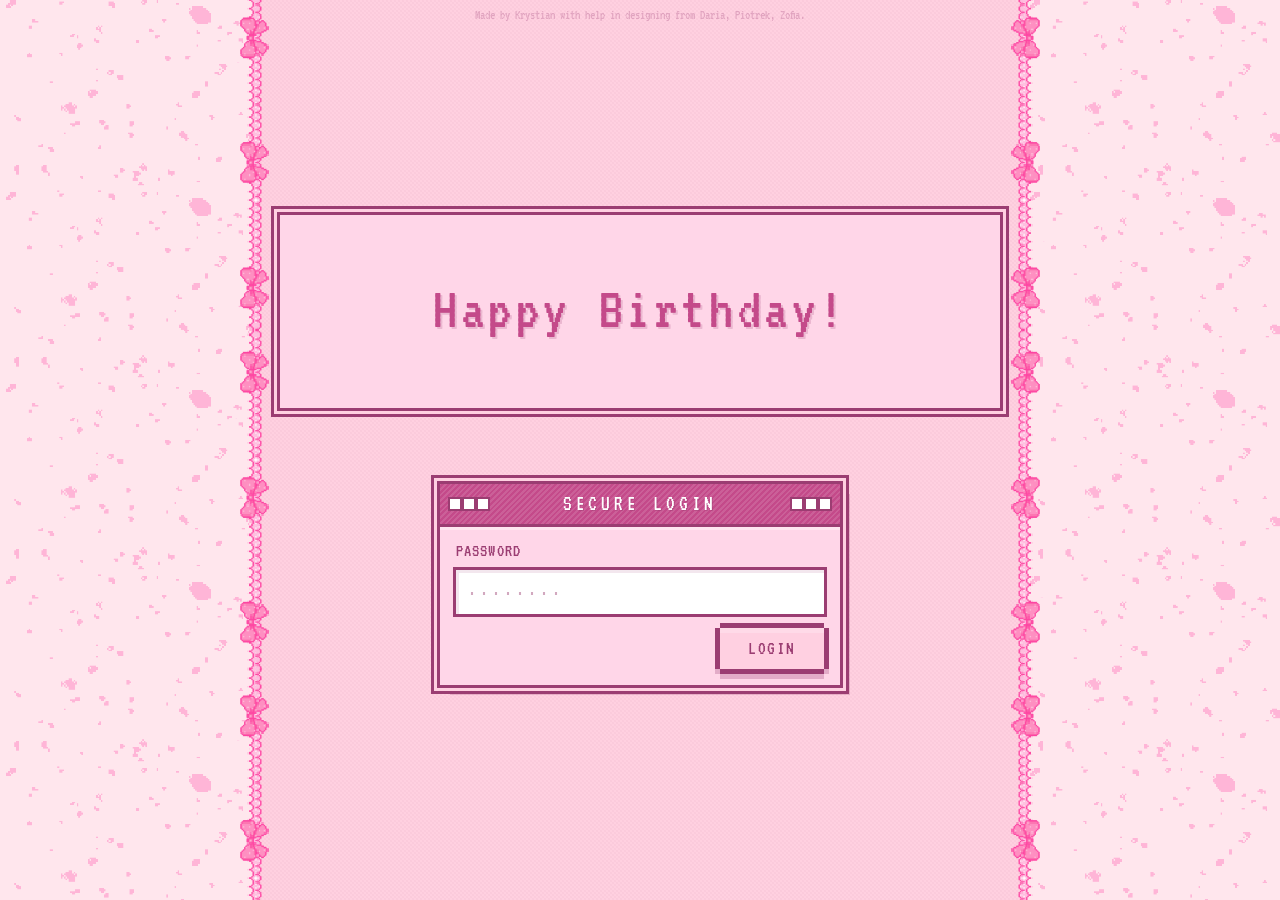
==== index.html @ 82edd1a6 "Update index.html" ====
<!DOCTYPE html>
<html lang="pl">
<head>
    <meta charset="UTF-8">
    <meta name="viewport" content="width=device-width, initial-scale=1, viewport-fit=cover">
    <title>Happy Birthday!</title>
    <link rel="preconnect" href="https://fonts.googleapis.com">
    <link rel="preconnect" href="https://fonts.gstatic.com" crossorigin>
    <link href="https://fonts.googleapis.com/css2?family=VT323&display=swap" rel="stylesheet">
    <link rel="stylesheet" href="style.css">
</head>
<body>
    <aside class="page-aside page-aside--left" aria-hidden="true"></aside>

    <main class="page-main">
        <div class="border-strip border-strip--left" aria-hidden="true">
            <div class="border-tile-wrap"><img class="border-tile border-tile--left" src="border.png" alt=""></div>
            <div class="border-tile-wrap"><img class="border-tile border-tile--left2" src="border.png" alt=""></div>
        </div>
        <div class="border-strip border-strip--right" aria-hidden="true">
            <div class="border-tile-wrap"><img class="border-tile border-tile--right" src="border.png" alt=""></div>
            <div class="border-tile-wrap"><img class="border-tile border-tile--right2" src="border.png" alt=""></div>
        </div>

        <div id="password-gate-backdrop" class="password-gate-backdrop" aria-hidden="true"></div>

        <div id="protected" class="protected">
            <nav class="main-nav" aria-label="Nawigacja">
                <img class="main-nav__decor main-nav__decor--left" src="cake.png" alt="">
                <ul class="main-nav__list">
                    <!-- Pixel art buttons: gruby obrys + cień jak „Simple Pixel Art Buttons”, kolory z palety strony -->
                    <li><a class="main-nav__pixel" href="/">Zyczenia</a></li>
                    <li><a class="main-nav__pixel" href="zdjecia/index.html">Zdjecia</a></li>
                </ul>
                <img class="main-nav__decor main-nav__decor--right" src="bunny.png" alt="">
            </nav>

            <div class="nav-section-border-wrap" aria-hidden="true"></div>

            <!-- 13 statycznych wierszy — podmień src / tekst w każdym; --left = obraz|tekst, --right = tekst|obraz (row-reverse) -->
            <section class="page-content">
                <!-- Układ wiersza: imagewindow-wrap--left (obraz|tekst) lub --right (tekst|obraz) — ustawiasz ręcznie na każdym <article> -->
                <div class="windows-showcase">
                    <article class="imagewindow-wrap imagewindow-wrap--right" id="window-row-01">
                        <div class="imagewindow-wrap__media">
                            <div class="image-window"><div class="image-window__mat"><img class="image-window__content" src="test.jpg" alt=""></div><img class="image-window__frame" src="imagewindow.png" alt="" width="267" height="268"></div>
                            <p class="image-window__name">Daria</p>
                        </div>
                        <div class="text-window"><p class="text-window__content">Lorem ipsum dolor sit amet consectetur adipisicing elit. Quisquam, quos.Lorem ipsum dolor sit amet consectetur adipisicing elit. Quisquam, quos.Lorem ipsum dolor sit amet consectetur adipisicing elit. Quisquam, quos.Lorem ipsum dolor sit amet consectetur adipisicing elit. Quisquam, quos.</p><img class="text-window__frame" src="textwindow.png" alt=""></div>
                        <img src="blade.png" alt="blade" style="width: 15%; height: 15%; margin-right: 200px; margin-top: 100px; transform: scaleX(-1);">
                    </article>
                    <article class="imagewindow-wrap imagewindow-wrap--left" id="window-row-02">
                        <div class="imagewindow-wrap__media">
                            <div class="image-window"><div class="image-window__mat"><img class="image-window__content" src="test.jpg" alt=""></div><img class="image-window__frame" src="imagewindow.png" alt="" width="267" height="268"></div>
                            <p class="image-window__name">Lena</p>
                        </div>
                        <div class="text-window"><p class="text-window__content">Lorem ipsum dolor sit amet consectetur adipisicing elit. Quisquam, quos.</p><img class="text-window__frame" src="textwindow.png" alt=""></div>
                        <img src="bunny2.png" alt="bunny2" style="width: 15%; height: 15%; margin-left: 200px; margin-top: 100px;">
                    </article>
                    <article class="imagewindow-wrap imagewindow-wrap--right" id="window-row-03">
                        <div class="imagewindow-wrap__media">
                            <div class="image-window"><div class="image-window__mat"><img class="image-window__content" src="test.jpg" alt=""></div><img class="image-window__frame" src="imagewindow.png" alt="" width="267" height="268"></div>
                            <p class="image-window__name">Zofia</p>
                        </div>
                        <div class="text-window"><p class="text-window__content">Lorem ipsum dolor sit amet consectetur adipisicing elit. Quisquam, quos.</p><img class="text-window__frame" src="textwindow.png" alt=""></div>
                        <img src="catpresent.png" alt="catpresent" style="width: 15%; height: 15%; margin-right: 200px; margin-top: 100px; transform: scaleX(-1);">
                    </article>
                    <article class="imagewindow-wrap imagewindow-wrap--right" id="window-row-04">
                        <div class="imagewindow-wrap__media">
                            <div class="image-window"><div class="image-window__mat"><img class="image-window__content" src="test.jpg" alt=""></div><img class="image-window__frame" src="imagewindow.png" alt="" width="267" height="268"></div>
                            <p class="image-window__name">Krystian</p>
                        </div>
                        <div class="text-window"><p class="text-window__content">Lorem ipsum dolor sit amet consectetur adipisicing elit. Quisquam, quos.</p><img class="text-window__frame" src="textwindow.png" alt=""></div>
                        <img src="bear.png" alt="bear" style="width: 15%; height: 15%; margin-right: 200px; margin-top: 150px; transform: scaleX(-1);">
                    </article>
                    <article class="imagewindow-wrap imagewindow-wrap--left" id="window-row-05">
                        <div class="imagewindow-wrap__media">
                            <div class="image-window"><div class="image-window__mat"><img class="image-window__content" src="test.jpg" alt=""></div><img class="image-window__frame" src="imagewindow.png" alt="" width="267" height="268"></div>
                            <p class="image-window__name">Piotrek</p>
                        </div>
                        <div class="text-window"><p class="text-window__content">Lorem ipsum dolor sit amet consectetur adipisicing elit. Quisquam, quos.</p><img class="text-window__frame" src="textwindow.png" alt=""></div>
                        <img src="cat.png" alt="cat" style="width: 10%; height: 10%; margin-left: 200px; margin-top: 120px;">
                    </article>
                    <article class="imagewindow-wrap imagewindow-wrap--right" id="window-row-06">
                        <div class="imagewindow-wrap__media">
                            <div class="image-window"><div class="image-window__mat"><img class="image-window__content" src="test.jpg" alt=""></div><img class="image-window__frame" src="imagewindow.png" alt="" width="267" height="268"></div>
                            <p class="image-window__name">Basia</p>
                        </div>
                        <div class="text-window"><p class="text-window__content">Lorem ipsum dolor sit amet consectetur adipisicing elit. Quisquam, quos.</p><img class="text-window__frame" src="textwindow.png" alt=""></div>
                        <img src="strawcat.png" alt="strawberry" style="width: 10%; height: 10%; margin-right: 250px; margin-top: 150px; transform: scaleX(-1);">
                    </article>
                    <article class="imagewindow-wrap imagewindow-wrap--right" id="window-row-06">
                        <div class="imagewindow-wrap__media">
                            <div class="image-window"><div class="image-window__mat"><img class="image-window__content" src="test.jpg" alt=""></div><img class="image-window__frame" src="imagewindow.png" alt="" width="267" height="268"></div>
                            <p class="image-window__name">Weronika</p>
                        </div>
                        <div class="text-window"><p class="text-window__content">Lorem ipsum dolor sit amet consectetur adipisicing elit. Quisquam, quos.</p><img class="text-window__frame" src="textwindow.png" alt=""></div>
                        <img src="foxy.png" alt="foxy" style="width: 10%; height: 10%; margin-right: 250px; margin-top: 150px;">
                    </article>
                    <article class="imagewindow-wrap imagewindow-wrap--left" id="window-row-07">
                        <div class="imagewindow-wrap__media">
                            <div class="image-window"><div class="image-window__mat"><img class="image-window__content" src="test.jpg" alt=""></div><img class="image-window__frame" src="imagewindow.png" alt="" width="267" height="268"></div>
                            <p class="image-window__name">Dawid</p>
                        </div>
                        <div class="text-window"><p class="text-window__content">Lorem ipsum dolor sit amet consectetur adipisicing elit. Quisquam, quos.</p><img class="text-window__frame" src="textwindow.png" alt=""></div>
                        <img src="doghpb.png" alt="doghpb" style="width: 10%; height: 10%; margin-left: 200px; margin-top: 120px;">
                    </article>
                    <article class="imagewindow-wrap imagewindow-wrap--left" id="window-row-08">
                        <div class="imagewindow-wrap__media">
                            <div class="image-window"><div class="image-window__mat"><img class="image-window__content" src="test.jpg" alt=""></div><img class="image-window__frame" src="imagewindow.png" alt="" width="267" height="268"></div>
                            <p class="image-window__name">Alan</p>
                        </div>
                        <div class="text-window"><p class="text-window__content">Lorem ipsum dolor sit amet consectetur adipisicing elit. Quisquam, quos.</p><img class="text-window__frame" src="textwindow.png" alt=""></div>
                        <img src="afton.png" alt="afton" style="width: 7%; height: 7%; margin-left: 250px; margin-top: 120px;">
                    </article>
                    <article class="imagewindow-wrap imagewindow-wrap--right" id="window-row-09">
                        <div class="imagewindow-wrap__media">
                            <div class="image-window"><div class="image-window__mat"><img class="image-window__content" src="test.jpg" alt=""></div><img class="image-window__frame" src="imagewindow.png" alt="" width="267" height="268"></div>
                            <p class="image-window__name">Sara</p>
                        </div>
                        <div class="text-window"><p class="text-window__content">Lorem ipsum dolor sit amet consectetur adipisicing elit. Quisquam, quos.</p><img class="text-window__frame" src="textwindow.png" alt=""></div>
                        <img src="bunny3.png" alt="bunny3" style="width: 10%; height: 10%; margin-right: 250px; margin-top: 150px;">
                    </article>
                    <article class="imagewindow-wrap imagewindow-wrap--left" id="window-row-10">
                        <div class="imagewindow-wrap__media">
                            <div class="image-window"><div class="image-window__mat"><img class="image-window__content" src="test.jpg" alt=""></div><img class="image-window__frame" src="imagewindow.png" alt="" width="267" height="268"></div>
                            <p class="image-window__name">Martyna</p>
                        </div>
                        <div class="text-window"><p class="text-window__content">Lorem ipsum dolor sit amet consectetur adipisicing elit. Quisquam, quos.</p><img class="text-window__frame" src="textwindow.png" alt=""></div>
                    </article>
                    <article class="imagewindow-wrap imagewindow-wrap--right" id="window-row-11">
                        <div class="imagewindow-wrap__media">
                            <div class="image-window"><div class="image-window__mat"><img class="image-window__content" src="test.jpg" alt=""></div><img class="image-window__frame" src="imagewindow.png" alt="" width="267" height="268"></div>
                            <p class="image-window__name">Zuzia</p>
                        </div>
                        <div class="text-window"><p class="text-window__content">Lorem ipsum dolor sit amet consectetur adipisicing elit. Quisquam, quos.</p><img class="text-window__frame" src="textwindow.png" alt=""></div>
                    </article>
                    <article class="imagewindow-wrap imagewindow-wrap--right" id="window-row-12">
                        <div class="imagewindow-wrap__media">
                            <div class="image-window"><div class="image-window__mat"><img class="image-window__content" src="test.jpg" alt=""></div><img class="image-window__frame" src="imagewindow.png" alt="" width="267" height="268"></div>
                            <p class="image-window__name">Igor</p>
                        </div>
                        <div class="text-window"><p class="text-window__content">Lorem ipsum dolor sit amet consectetur adipisicing elit. Quisquam, quos.</p><img class="text-window__frame" src="textwindow.png" alt=""></div>
                    </article><article class="imagewindow-wrap imagewindow-wrap--right" id="window-row-12">
                        <div class="imagewindow-wrap__media">
                            <div class="image-window"><div class="image-window__mat"><img class="image-window__content" src="test.jpg" alt=""></div><img class="image-window__frame" src="imagewindow.png" alt="" width="267" height="268"></div>
                            <p class="image-window__name">Milena</p>
                        </div>
                        <div class="text-window"><p class="text-window__content">Lorem ipsum dolor sit amet consectetur adipisicing elit. Quisquam, quos.</p><img class="text-window__frame" src="textwindow.png" alt=""></div>
                    </article>
                    <article class="imagewindow-wrap imagewindow-wrap--left" id="window-row-13">
                        <div class="imagewindow-wrap__media">
                            <div class="image-window"><div class="image-window__mat"><img class="image-window__content" src="test.jpg" alt=""></div><img class="image-window__frame" src="imagewindow.png" alt="" width="267" height="268"></div>
                            <p class="image-window__name">Filip</p>
                        </div>
                        <div class="text-window"><p class="text-window__content">Lorem ipsum dolor sit amet consectetur adipisicing elit. Quisquam, quos.</p><img class="text-window__frame" src="textwindow.png" alt=""></div>
                    </article>
                </div>
            </section>
        </div>

        <div id="password-gate" class="password-gate" role="presentation">
            <div class="countdown-clock" id="countdown-clock" role="timer">
                <!-- Napis z datą: dopasuj do stałych COUNTDOWN_* w script.js -->
                <div id="countdown-clock-running" class="countdown-clock__running">
                    <p>Dla tych co nie wiedza o co chodzi - na stronie bedzie fota kazdego i obok zyczenia od niego a ania dostanie koperte z linkiem i haslem do strony (preferable otworzyc ja na kompie ale na telefonie tez jako tako bedzie dzialac, prosba aby kazdy o ile to mozliwe podeslal mi swoja fote jakas normalna a nie zakryta cala twarz gangster type shit i zyczenia dla ani tak 2-4 zdań ktore pozniej wleca na strone) Haslo do strony to na razie 1 ale EdwardZjadłSołtysa też działa XD I pls nie leakujcie nic ani + jak ktos ma pomysly albo znajdzie bugi co do dac do stronki to lmk na ig albo mess + strona nie jest jeszcze fully done</p>
                    <p class="countdown-clock__caption">
                        Do <strong>6 maja 2026</strong> · <strong>18:00</strong>
                        <span class="countdown-clock__tz">czas polski (Europe/Warsaw)</span>
                    </p>
                    <div class="countdown-clock__grid">
                        <div class="countdown-clock__cell">
                            <span class="countdown-clock__value" id="countdown-days">0</span>
                            <span class="countdown-clock__unit">dni</span>
                        </div>
                        <div class="countdown-clock__cell">
                            <span class="countdown-clock__value" id="countdown-hours">0</span>
                            <span class="countdown-clock__unit">godz</span>
                        </div>
                        <div class="countdown-clock__cell">
                            <span class="countdown-clock__value" id="countdown-minutes">0</span>
                            <span class="countdown-clock__unit">min</span>
                        </div>
                        <div class="countdown-clock__cell">
                            <span class="countdown-clock__value" id="countdown-seconds">0</span>
                            <span class="countdown-clock__unit">sek</span>
                        </div>
                    </div>
                </div>
                <p class="countdown-clock__finished" id="countdown-finished" hidden>Happy Birthday!</p>
            </div>
            <div
                class="password-gate__window"
                role="dialog"
                aria-modal="true"
                aria-labelledby="password-gate-title"
            >
                <header class="password-gate__titlebar">
                    <span class="password-gate__title-dots" aria-hidden="true"></span>
                    <h2 class="password-gate__title" id="password-gate-title">Secure login</h2>
                    <span class="password-gate__title-dots password-gate__title-dots--right" aria-hidden="true"></span>
                </header>
                <div class="password-gate__body">
                    <label class="password-gate__label" for="password-input">Password</label>
                    <input
                        type="password"
                        id="password-input"
                        class="password-gate__input"
                        placeholder="········"
                        autocomplete="current-password"
                    >
                    <button type="button" id="password-button" class="password-gate__btn">Login</button>
                    <div id="password-error" class="password-error" role="alert">Invalid password</div>
                </div>
            </div>
        </div>

        <footer class="page-footer">
            <p>Made by Krystian with help in designing from Daria, Piotrek, Zofia.</p>
        </footer>
    </main>

    <aside class="page-aside page-aside--right" aria-hidden="true"></aside>

    <script src="script.js"></script>
</body>
</html>
---- style.css ----
/* =============================================================================
   Zmienne (kolory, wspólne rozmiary) — jedna definicja zamiast powtórzeń
   ============================================================================= */
:root {
    /* VT323 — https://fonts.google.com/specimen/VT323 */
    --font-ui: "VT323", ui-monospace, monospace;
    --color-aside-bg: #ffe6ed;
    --color-main-bg: #ffd0e1;
    --color-nav-fallback: #ffd6e8;
    --color-password-panel: #f8bbd0;
    --color-nav-link: #9b3d72;
    --color-nav-link-hover: #c44a8a;
    /* Pixel nav — obramowanie = --color-nav-link, cień w mauve (bez czerni) */
    --pixel-btn-rim: 5px;
    --pixel-btn-shadow: rgba(155, 61, 114, 0.28);
    --pixel-btn-inset-hi: #ffffff36;
    --pixel-btn-inset-pressed: rgba(155, 61, 114, 0.32);
    --border-tile-height: 60px;
    --border-strip-width: 300px;
    /* Skalowanie okienek zdjęć — na wąskim ekranie węższe niż 267px */
    --image-window-frame-w: min(267px, calc(100vw - 3rem));
}

/* =============================================================================
   Czcionka (ładowana z Google Fonts w index.html)
   ============================================================================= */

*,
*::before,
*::after {
    box-sizing: border-box;
}

* {
    font-family: var(--font-ui);
}

/* =============================================================================
   Reset strony (brak „domyślnej” przerwy pod paskiem przeglądarki)
   ============================================================================= */
html {
    height: 100%;
    margin: 0;
    padding: 0;
    overflow: hidden;
}

body {
    margin: 0;
    height: 100%;
    min-height: 100vh;
    min-height: 100dvh;
    overflow: hidden;
}

/* =============================================================================
   Układ 3 kolumn: aside | main | aside (float — jak w oryginale)
   ============================================================================= */
.page-aside {
    width: 20%;
    height: 100%;
    float: left;
    overflow: hidden;
    z-index: 1;
    background-color: var(--color-aside-bg);
    /* Zamiast wielu <img> — jeden plik, powtarzany w pionie */
    background-image: url("./leaves.gif");
    background-repeat: repeat-y;
    background-position: center top;
    background-size: 100% auto;
}

.page-main {
    width: 60%;
    height: 100%;
    float: left;
    margin: 0;
    position: relative;
    z-index: 2;
    /* visible: paski border-strip wychodzą translateX poza main — overflow:hidden je obcinał (niewidoczne na aside) */
    overflow: visible;
    background-color: var(--color-main-bg);
    display: flex;
    flex-direction: column;
    box-sizing: border-box;
}

/* Tylko ta sekcja przewija się w pionie; nav + stopka zostają w main */
.page-content {
    flex: 1 1 auto;
    min-height: 0;
    overflow-x: hidden;
    overflow-y: auto;
    -webkit-overflow-scrolling: touch;
    scrollbar-width: none;
    -ms-overflow-style: none;
}

.page-content::-webkit-scrollbar {
    display: none;
    width: 0;
    height: 0;
}

.page-content--soon {
    display: flex;
    align-items: center;
    justify-content: center;
}

.soon-message {
    margin: 0;
    font-size: clamp(2.5rem, 10vw, 5.5rem);
    line-height: 1;
    letter-spacing: 0.12em;
    text-transform: lowercase;
    color: var(--color-nav-link);
}

/* 13 wierszy w HTML; --left = obraz|tekst, --right = tekst|obraz (ta sama kolejność DOM) */
.windows-showcase {
    display: flex;
    flex-direction: column;
    align-items: stretch;
    gap: 1.5rem;
    width: 100%;
    max-width: 100%;
    margin: 0 auto;
    padding: 24px 16px 32px;
    box-sizing: border-box;
}

.imagewindow-wrap {
    --text-window-inset-t: 12%;
    --text-window-inset-r: 9%;
    --text-window-inset-b: 14%;
    --text-window-inset-l: 9%;
    display: flex;
    flex-direction: row;
    flex-wrap: nowrap;
    align-items: flex-start;
    justify-content: flex-start;
    gap: 1rem;
    width: 100%;
    max-width: 100%;
    box-sizing: border-box;
}

.imagewindow-wrap .image-window {
    flex: 0 1 var(--image-window-frame-w);
    flex-shrink: 1;
    flex-grow: 0;
    width: var(--image-window-frame-w);
    min-width: 0;
    max-width: var(--image-window-frame-w);
}

/* Kolumna: okno obrazka + podpis (imię) — jeden blok obok text-window */
.imagewindow-wrap__media {
    display: flex;
    flex-direction: column;
    align-items: center;
    gap: 0.35rem;
    flex: 0 0 auto;
    min-width: 0;
}

.image-window__name {
    margin: 0;
    width: 100%;
    max-width: var(--image-window-frame-w);
    text-align: center;
    font-size: 1.2rem;
    line-height: 1.25;
    color: #5c2145;
    overflow-wrap: break-word;
    word-break: break-word;
    white-space: normal;
}

/* Szerokość z ramki PNG (obrazek w flow); bez flex-grow — inaczej przy --right rozciągał się pusty pas */
.imagewindow-wrap .text-window {
    flex: 0 0 auto;
    max-width: 100%;
    min-width: 0;
}

/* Lewy: obraz | tekst, od lewej */
.imagewindow-wrap--left {
    align-items: flex-start;
    justify-content: flex-start;
    gap: 0.75rem;
}

/* Prawy: wizualnie tekst | obraz — ta sama zwartość co --left, para od lewej krawędzi (flex-end przy reverse) */
.imagewindow-wrap--right {
    flex-direction: row-reverse;
    align-items: flex-start;
    justify-content: flex-start;
    gap: 0.75rem;
}

/*
 * Okno obrazka: ramka ~267×268; trochę wyższy stosunek = więcej miejsca na zdjęcie w pionie.
 * Mat: mniejsze cqh u góry/dole = wyższy widoczny obszar obrazu (ramka PNG dalej object-fit: fill).
 */
.image-window {
    position: relative;
    display: inline-block;
    max-width: 100%;
    width: min(100%, var(--image-window-frame-w));
    aspect-ratio: 267 / 288;
    vertical-align: top;
    container-type: size;
    container-name: image-window;
    line-height: 0;
    --image-mat-pad-t: 9cqh;
    --image-mat-pad-r: 2cqw;
    --image-mat-pad-b: 2.2cqh;
    --image-mat-pad-l: 2cqw;
}

.text-window {
    position: relative;
    display: inline-block;
    max-width: 100%;
    line-height: 0;
}

.image-window__mat {
    position: absolute;
    z-index: 0;
    inset: 0;
    box-sizing: border-box;
    /* Fallback bez jednostek kontenera: % liczone od szerokości (pion tylko przybliżony) */
    padding: 8% 2% 2.8% 2%;
    display: grid;
    grid-template: 1fr / 1fr;
    min-width: 0;
    min-height: 0;
}

@supports (width: 1cqw) {
    .image-window__mat {
        padding: var(--image-mat-pad-t) var(--image-mat-pad-r) var(--image-mat-pad-b) var(--image-mat-pad-l);
    }
}

.image-window__content {
    width: 100%;
    height: 100%;
    min-width: 0;
    min-height: 0;
    object-fit: cover;
    object-position: center;
    display: block;
}

.image-window__frame {
    position: absolute;
    z-index: 1;
    inset: 0;
    width: 100%;
    height: 100%;
    object-fit: fill;
    image-rendering: pixelated;
    pointer-events: none;
}

.text-window__content {
    position: absolute;
    z-index: 1;
    top: var(--text-window-inset-t);
    right: var(--text-window-inset-r);
    bottom: var(--text-window-inset-b);
    left: var(--text-window-inset-l);
    min-width: 0;
    max-width: 100%;
    margin: 0;
    overflow: auto;
    overflow-wrap: break-word;
    word-wrap: break-word;
    word-break: break-word;
    white-space: normal;
    font-size: 1.35rem;
    line-height: 1.25;
    color: #5c2145;
    text-align: left;
    pointer-events: auto;
    box-sizing: border-box;
}

.text-window__frame {
    position: relative;
    z-index: 2;
    display: block;
    max-width: 100%;
    height: auto;
    pointer-events: none;
}

.page-footer {
    flex-shrink: 0;
    margin: 0;
    padding: 0.5rem 1rem;
    text-align: center;
    font-size: 0.85rem;
    color: var(--color-nav-link);
}

.page-footer p {
    margin: 0;
}

/* =============================================================================
   Nawigacja główna (navbg.png + pixel art buttons, VT323)
   ============================================================================= */
.main-nav {
    display: flex;
    flex-direction: row;
    align-items: center;
    justify-content: space-between;
    flex-shrink: 0;
    gap: 0.75rem;
    width: 100%;
    min-height: 4.5rem;
    padding: 0.65rem 0.5rem;
    margin: 0;
    position: relative;
    z-index: 1;
    overflow: visible;
    background-color: var(--color-nav-fallback);
    background-image: url("./navbg.png");
    background-repeat: repeat-x;
    background-position: center top;
    background-size: auto 100%;
    image-rendering: pixelated;
    border-bottom: 3px solid rgba(255, 142, 198, 0.45);
    box-shadow:
        0 4px 0 rgba(255, 255, 255, 0.65) inset,
        0 8px 24px rgba(232, 112, 168, 0.22);
}

.main-nav__decor {
    width: 7%;
    height: auto;
    object-fit: contain;
    flex-shrink: 0;
    filter: drop-shadow(0 2px 4px rgba(200, 100, 150, 0.25));
}

.main-nav__decor--left {
    margin-left: 70px;
}

.main-nav__decor--right {
    margin-right: 70px;
}

.main-nav__list {
    flex: 1 1 auto;
    display: flex;
    flex-wrap: wrap;
    align-items: center;
    justify-content: center;
    gap: 0.5rem 0.75rem;
    margin: 0;
    padding: 0.25rem 0.35rem;
    list-style: none;
}

.main-nav__list a.main-nav__pixel {
    display: inline-flex;
    align-items: center;
    justify-content: center;
    min-width: 7.5em;
    margin: 10px;
    touch-action: manipulation;
    padding: 12px 32px;
    font-family: var(--font-ui);
    font-weight: 400;
    font-size: 1.35rem;
    line-height: 1.1;
    text-transform: uppercase;
    letter-spacing: 0.06em;
    text-decoration: none;
    color: var(--color-nav-link);
    border: 0;
    border-radius: 0;
    image-rendering: pixelated;
    cursor: pointer;
    background-color: var(--color-main-bg);
    box-shadow:
        0 var(--pixel-btn-rim) var(--color-nav-link),
        0 calc(-1 * var(--pixel-btn-rim)) var(--color-nav-link),
        var(--pixel-btn-rim) 0 var(--color-nav-link),
        calc(-1 * var(--pixel-btn-rim)) 0 var(--color-nav-link),
        0 calc(var(--pixel-btn-rim) * 2) var(--pixel-btn-shadow),
        var(--pixel-btn-rim) var(--pixel-btn-rim) var(--pixel-btn-shadow),
        calc(-1 * var(--pixel-btn-rim)) var(--pixel-btn-rim) var(--pixel-btn-shadow),
        inset 0 var(--pixel-btn-rim) var(--pixel-btn-inset-hi);
    transition: transform 0.07s ease, box-shadow 0.07s ease, filter 0.07s ease;
}

.main-nav__list a.main-nav__pixel:hover {
    filter: brightness(1.06);
}

.main-nav__list a.main-nav__pixel:active {
    transform: translateY(var(--pixel-btn-rim));
    filter: none;
    box-shadow:
        0 var(--pixel-btn-rim) var(--color-nav-link),
        0 calc(-1 * var(--pixel-btn-rim)) var(--color-nav-link),
        var(--pixel-btn-rim) 0 var(--color-nav-link),
        calc(-1 * var(--pixel-btn-rim)) 0 var(--color-nav-link),
        inset 0 var(--pixel-btn-rim) var(--pixel-btn-inset-pressed);
}

.main-nav__list a.main-nav__pixel:focus-visible {
    outline: 3px solid var(--color-nav-link-hover);
    outline-offset: 4px;
    z-index: 1;
}

/* =============================================================================
   Bramka hasła — retro pixel dialog (nakładka na .page-main)
   ============================================================================= */
/* Warstwa kropek na całą szerokość .page-main — pod border.png (z 10), nad tłem main */
.password-gate-backdrop {
    position: absolute;
    inset: 0;
    z-index: 5;
    pointer-events: auto;
    image-rendering: pixelated;
    background-color: rgba(255, 208, 225, 0.72);
    background-image: repeating-conic-gradient(
        rgba(155, 61, 114, 0.04) 0% 25%,
        transparent 0% 50%
    );
    background-size: 4px 4px;
}

.password-gate {
    position: absolute;
    inset: 0;
    z-index: 1000;
    display: flex;
    flex-direction: column;
    align-items: center;
    justify-content: center;
    gap: clamp(2.25rem, 7vh, 4.5rem);
    padding: 16px;
    box-sizing: border-box;
    pointer-events: none;
}

/* Duży zegar odliczający — nad oknem logowania, styl pixel / retro */
.countdown-clock {
    position: relative;
    z-index: 1;
    width: min(100%, 720px);
    max-width: 100%;
    margin-bottom: clamp(0.25rem, 1.5vh, 1rem);
    padding: clamp(12px, 2vw, 20px) clamp(14px, 3vw, 28px) clamp(16px, 2.5vw, 24px);
    pointer-events: none;
    text-align: center;
    background-color: var(--color-nav-fallback);
    color: var(--color-nav-link);
    border-radius: 0;
    box-shadow:
        0 0 0 3px var(--color-nav-link),
        0 0 0 6px var(--color-main-bg),
        0 0 0 9px var(--color-nav-link),
        8px 8px 0 rgba(155, 61, 114, 0.2);
    image-rendering: pixelated;
}

.countdown-clock__caption {
    margin: 0 0 clamp(10px, 2vw, 16px);
    font-family: var(--font-ui);
    font-size: clamp(1.1rem, 2.8vw, 1.65rem);
    line-height: 1.35;
    letter-spacing: 0.04em;
}

.countdown-clock__caption strong {
    font-weight: 400;
    color: var(--color-nav-link-hover);
}

.countdown-clock__tz {
    display: block;
    margin-top: 0.35rem;
    font-size: 0.85em;
    letter-spacing: 0.06em;
    opacity: 0.9;
}

.countdown-clock__grid {
    display: grid;
    grid-template-columns: repeat(4, 1fr);
    gap: clamp(8px, 2vw, 14px);
}

.countdown-clock__cell {
    display: flex;
    flex-direction: column;
    align-items: center;
    justify-content: center;
    gap: 0.35rem;
    min-width: 0;
    padding: clamp(10px, 2.5vw, 18px) clamp(6px, 1.5vw, 12px);
    background-color: #fff;
    box-shadow:
        0 0 0 3px var(--color-nav-link),
        inset 0 4px 0 rgba(255, 255, 255, 0.65),
        inset 0 -3px 0 rgba(155, 61, 114, 0.08);
}

.countdown-clock__value {
    font-family: var(--font-ui);
    font-size: clamp(2.2rem, 9vw, 4.5rem);
    line-height: 1;
    font-variant-numeric: tabular-nums;
    letter-spacing: 0.02em;
}

.countdown-clock__unit {
    font-family: var(--font-ui);
    font-size: clamp(0.85rem, 2.2vw, 1.15rem);
    text-transform: uppercase;
    letter-spacing: 0.12em;
    opacity: 0.92;
}

.countdown-clock__running[hidden] {
    display: none !important;
}

.countdown-clock__finished {
    margin: 0;
    padding: clamp(20px, 5vw, 40px) clamp(16px, 4vw, 32px);
    font-family: var(--font-ui);
    font-size: clamp(2rem, 8vw, 3.75rem);
    font-weight: 400;
    line-height: 1.15;
    letter-spacing: 0.06em;
    color: var(--color-nav-link-hover);
    text-shadow: 2px 2px 0 rgba(155, 61, 114, 0.2);
}

.countdown-clock__finished[hidden] {
    display: none !important;
}

.password-gate__window {
    position: relative;
    z-index: 1;
    display: flex;
    flex-direction: column;
    width: min(100%, 400px);
    max-width: 100%;
    pointer-events: auto;
    border-radius: 0;
    background-color: var(--color-password-panel);
    color: var(--color-nav-link);
    /* Potrójna „ramka” pikselowa + cień jak stary OS */
    box-shadow:
        0 0 0 3px var(--color-nav-link),
        0 0 0 6px var(--color-main-bg),
        0 0 0 9px var(--color-nav-link),
        10px 10px 0 rgba(155, 61, 114, 0.22);
}

.password-gate__titlebar {
    display: flex;
    flex-direction: row;
    align-items: center;
    justify-content: space-between;
    gap: 8px;
    padding: 8px 10px;
    border-bottom: 3px solid var(--color-nav-link);
    background: repeating-linear-gradient(
        -45deg,
        var(--color-nav-link-hover),
        var(--color-nav-link-hover) 2px,
        color-mix(in srgb, var(--color-nav-link-hover) 88%, #fff) 2px 4px
    );
    color: #fff;
    text-shadow: 1px 1px 0 rgba(155, 61, 114, 0.45);
}

.password-gate__title {
    flex: 1 1 auto;
    margin: 0;
    font-family: var(--font-ui);
    font-size: 1.35rem;
    font-weight: 400;
    line-height: 1.1;
    text-align: center;
    text-transform: uppercase;
    letter-spacing: 0.18em;
}

.password-gate__title-dots {
    flex: 0 0 auto;
    width: 10px;
    height: 10px;
    background: #fff;
    box-shadow:
        0 0 0 2px var(--color-nav-link),
        14px 0 0 0 #fff,
        14px 0 0 2px var(--color-nav-link),
        28px 0 0 0 #fff,
        28px 0 0 2px var(--color-nav-link);
}

.password-gate__title-dots--right {
    box-shadow:
        0 0 0 2px var(--color-nav-link),
        -14px 0 0 0 #fff,
        -14px 0 0 2px var(--color-nav-link),
        -28px 0 0 0 #fff,
        -28px 0 0 2px var(--color-nav-link);
}

.password-gate__body {
    display: flex;
    flex-direction: column;
    gap: 10px;
    padding: 14px 16px 16px;
    background-color: var(--color-nav-fallback);
    box-shadow: inset 0 3px 0 rgba(255, 255, 255, 0.35);
}

.password-gate__label {
    font-family: var(--font-ui);
    font-size: 1.15rem;
    letter-spacing: 0.06em;
    text-transform: uppercase;
}

.password-gate__input {
    width: 100%;
    margin: 0;
    padding: 10px 12px;
    font-family: var(--font-ui);
    font-size: 1.25rem;
    line-height: 1.2;
    color: var(--color-nav-link);
    border: 0;
    border-radius: 0;
    background-color: #fff;
    box-shadow:
        0 0 0 3px var(--color-nav-link),
        inset 3px 3px 0 rgba(155, 61, 114, 0.12);
    image-rendering: pixelated;
    box-sizing: border-box;
}

.password-gate__input::placeholder {
    color: rgba(155, 61, 114, 0.45);
    letter-spacing: 0.2em;
}

.password-gate__input:focus-visible {
    outline: 2px solid var(--color-nav-link-hover);
    outline-offset: 2px;
}

.password-gate__btn {
    align-self: flex-end;
    margin: 4px 0 0;
    padding: 10px 28px;
    touch-action: manipulation;
    font-family: var(--font-ui);
    font-size: 1.2rem;
    line-height: 1.1;
    text-transform: uppercase;
    letter-spacing: 0.08em;
    color: var(--color-nav-link);
    border: 0;
    border-radius: 0;
    cursor: pointer;
    image-rendering: pixelated;
    background-color: var(--color-main-bg);
    box-shadow:
        0 var(--pixel-btn-rim) var(--color-nav-link),
        0 calc(-1 * var(--pixel-btn-rim)) var(--color-nav-link),
        var(--pixel-btn-rim) 0 var(--color-nav-link),
        calc(-1 * var(--pixel-btn-rim)) 0 var(--color-nav-link),
        0 calc(var(--pixel-btn-rim) * 2) var(--pixel-btn-shadow),
        var(--pixel-btn-rim) var(--pixel-btn-rim) var(--pixel-btn-shadow),
        calc(-1 * var(--pixel-btn-rim)) var(--pixel-btn-rim) var(--pixel-btn-shadow),
        inset 0 var(--pixel-btn-rim) var(--pixel-btn-inset-hi);
    transition: transform 0.07s ease, box-shadow 0.07s ease, filter 0.07s ease;
}

.password-gate__btn:hover {
    filter: brightness(1.05);
}

.password-gate__btn:active {
    transform: translateY(var(--pixel-btn-rim));
    filter: none;
    box-shadow:
        0 var(--pixel-btn-rim) var(--color-nav-link),
        0 calc(-1 * var(--pixel-btn-rim)) var(--color-nav-link),
        var(--pixel-btn-rim) 0 var(--color-nav-link),
        calc(-1 * var(--pixel-btn-rim)) 0 var(--color-nav-link),
        inset 0 var(--pixel-btn-rim) var(--pixel-btn-inset-pressed);
}

.password-gate__btn:focus-visible {
    outline: 3px solid var(--color-nav-link-hover);
    outline-offset: 2px;
}

#protected {
    display: none;
    flex-direction: column;
    flex: 1 1 auto;
    min-height: 0;
    margin: 0;
    padding: 0;
    overflow: hidden;
}

.password-error {
    display: none;
    margin: 0;
    padding: 6px 8px;
    font-family: var(--font-ui);
    font-size: 1.05rem;
    line-height: 1.2;
    color: #fff;
    text-align: center;
    text-transform: uppercase;
    letter-spacing: 0.06em;
    border: 0;
    border-radius: 0;
    background: repeating-linear-gradient(
        90deg,
        #c44a8a,
        #c44a8a 3px,
        color-mix(in srgb, #c44a8a 70%, var(--color-nav-link)) 3px 6px
    );
    box-shadow: inset 0 2px 0 rgba(255, 255, 255, 0.2);
}

/* =============================================================================
   Dekoracje: pionowe paski border.png przy krawędziach main
   ============================================================================= */
.border-strip {
    position: absolute;
    top: 0;
    bottom: 0;
    width: var(--border-strip-width);
    z-index: 10;
    overflow: hidden;
    pointer-events: none;
    display: flex;
    flex-direction: column;
    align-items: center;
    gap: 24px;
}

.border-tile-wrap {
    position: relative;
    width: 100%;
    height: var(--border-tile-height);
}

.border-strip--left {
    left: 0;
    transform: translateX(-48%);
}

.border-strip--right {
    right: 0;
    transform: translateX(48%);
}

.border-tile {
    position: absolute;
    top: 50%;
    left: 50%;
    display: block;
    height: var(--border-tile-height);
    width: auto;
    image-rendering: pixelated;
}

.border-tile--left {
    transform: translate(-50%, 450%) rotate(270deg);
}

.border-tile--left2 {
    transform: translate(-50%, 1440%) rotate(270deg);
}

.border-tile--right {
    transform: translate(-50%, 450%) rotate(90deg);
}

.border-tile--right2 {
    transform: translate(-50%, 1440%) rotate(90deg);
}

/* =============================================================================
   Poziomy „zszyw” border.png między nav a sekcją (pseudo-element)
   ============================================================================= */
.nav-section-border-wrap {
    position: relative;
    z-index: 2;
    flex-shrink: 0;
    width: 100%;
    height: 0;
    overflow-x: clip;
    overflow-y: visible;
}

.nav-section-border-wrap::before {
    content: "";
    position: absolute;
    left: 0;
    right: 0;
    top: 0;
    height: var(--border-tile-height);
    transform: translateY(-42%);
    background-image: url("./borderbig.png");
    background-repeat: repeat-x;
    background-position: center top;
    background-size: auto var(--border-tile-height);
    image-rendering: pixelated;
}

/* =============================================================================
   Responsywność: ten sam wygląd co na ~1920×1080, ale skalowanie na tablet,
   telefon, portret i bardziej „kwadratowe” proporcje (min-aspect-ratio)
   ============================================================================= */

@media (max-width: 1400px) {
    :root {
        --border-strip-width: min(300px, 22vw);
        --image-window-frame-w: min(267px, calc(100vw - 4rem));
    }

    .main-nav__decor--left {
        margin-left: clamp(12px, 4vw, 70px);
    }

    .main-nav__decor--right {
        margin-right: clamp(12px, 4vw, 70px);
    }
}

@media (max-width: 1100px) {
    .page-aside {
        width: 14%;
    }

    .page-main {
        width: 72%;
    }

    :root {
        --border-strip-width: min(260px, 26vw);
        --image-window-frame-w: min(240px, calc(72vw - 2.5rem));
    }

    .text-window__content {
        font-size: clamp(1.05rem, 2.2vw, 1.35rem);
    }
}

@media (max-width: 900px) {
    .page-aside {
        display: none;
    }

    .page-main {
        float: none;
        width: 100%;
    }

    :root {
        --border-strip-width: min(220px, 28vw);
        --image-window-frame-w: min(267px, calc(100vw - 3.5rem));
    }

    .border-strip--left {
        transform: translateX(-35%);
    }

    .border-strip--right {
        transform: translateX(35%);
    }

    .imagewindow-wrap,
    .imagewindow-wrap--left,
    .imagewindow-wrap--right {
        flex-wrap: wrap;
        justify-content: center;
    }

    .imagewindow-wrap .text-window {
        flex: 1 1 100%;
        max-width: min(520px, 100%);
        margin-left: auto;
        margin-right: auto;
    }

    .imagewindow-wrap .image-window {
        margin-left: auto;
        margin-right: auto;
    }
}

@media (max-width: 768px) {
    html,
    body {
        overflow-x: hidden;
    }

    .windows-showcase {
        padding: 16px 12px 24px;
        gap: 1.25rem;
    }

    .main-nav__list a.main-nav__pixel {
        font-size: clamp(1.05rem, 3.8vw, 1.35rem);
        padding: 10px 22px;
        margin: 8px;
    }

    .countdown-clock__grid {
        grid-template-columns: repeat(2, 1fr);
    }
}

@media (max-width: 640px) {
    body {
        display: flex;
        flex-direction: column;
        height: auto;
        min-height: 100dvh;
        max-height: none;
        overflow-y: auto;
        overflow-x: hidden;
    }

    html {
        overflow-y: auto;
        overflow-x: hidden;
        height: auto;
        min-height: 100%;
    }

    .page-aside {
        display: none;
    }

    .page-main {
        float: none;
        width: 100%;
        flex: 1 1 auto;
        min-height: 100dvh;
    }

    :root {
        --border-strip-width: min(180px, 42vw);
        --border-tile-height: clamp(44px, 12vw, 60px);
        --image-window-frame-w: min(267px, calc(100vw - 2rem));
    }

    .border-strip--left {
        transform: translateX(-28%);
    }

    .border-strip--right {
        transform: translateX(28%);
    }

    .main-nav {
        min-height: 3.75rem;
        padding: 0.45rem 0.35rem;
    }

    .main-nav__decor {
        width: clamp(36px, 14vw, 72px);
    }

    .main-nav__decor--left {
        margin-left: clamp(4px, 2vw, 24px);
        margin-right: 0;
    }

    .main-nav__decor--right {
        margin-right: clamp(4px, 2vw, 24px);
        margin-left: 0;
    }

    .password-gate {
        padding: max(12px, env(safe-area-inset-top)) max(12px, env(safe-area-inset-right))
            max(12px, env(safe-area-inset-bottom)) max(12px, env(safe-area-inset-left));
    }

    .imagewindow-wrap > img {
        max-width: min(120px, 32vw) !important;
        width: auto !important;
        height: auto !important;
        margin-left: auto !important;
        margin-right: auto !important;
        margin-top: 0.75rem !important;
        display: block;
    }
}

/* Portret / kwadrat: węższe boki przy dużym ekranie (boczne listki nadal widoczne) */
@media (max-aspect-ratio: 1/1) and (min-width: 901px) {
    :root {
        --image-window-frame-w: min(267px, calc(100vw - 2.5rem));
    }

    .page-aside {
        width: min(18%, 140px);
    }

    .page-main {
        width: calc(100% - 2 * min(18%, 140px));
    }
}

@media (min-width: 641px) and (max-height: 700px) {
    .main-nav {
        min-height: 3.5rem;
    }

    .windows-showcase {
        padding-top: 12px;
        padding-bottom: 16px;
    }
}
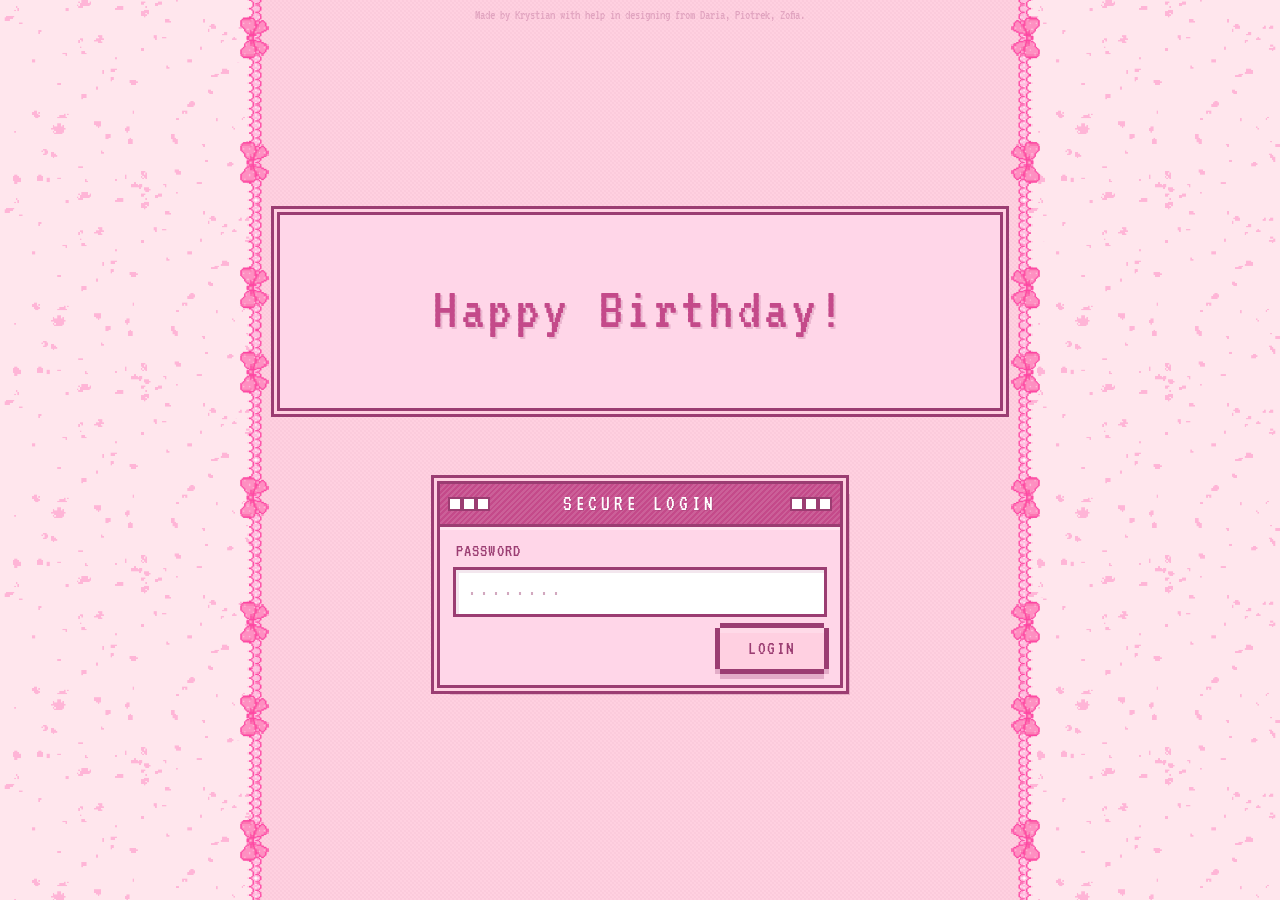
==== commit bad7c5a0: "Update index.html" ====
--- a/index.html
+++ b/index.html
@@ -29,7 +29,7 @@
                 <img class="main-nav__decor main-nav__decor--left" src="cake.png" alt="">
                 <ul class="main-nav__list">
                     <!-- Pixel art buttons: gruby obrys + cień jak „Simple Pixel Art Buttons”, kolory z palety strony -->
-                    <li><a class="main-nav__pixel" href="/">Zyczenia</a></li>
+                    <li><a class="main-nav__pixel" href="/18ania">Zyczenia</a></li>
                     <li><a class="main-nav__pixel" href="zdjecia/index.html">Zdjecia</a></li>
                 </ul>
                 <img class="main-nav__decor main-nav__decor--right" src="bunny.png" alt="">
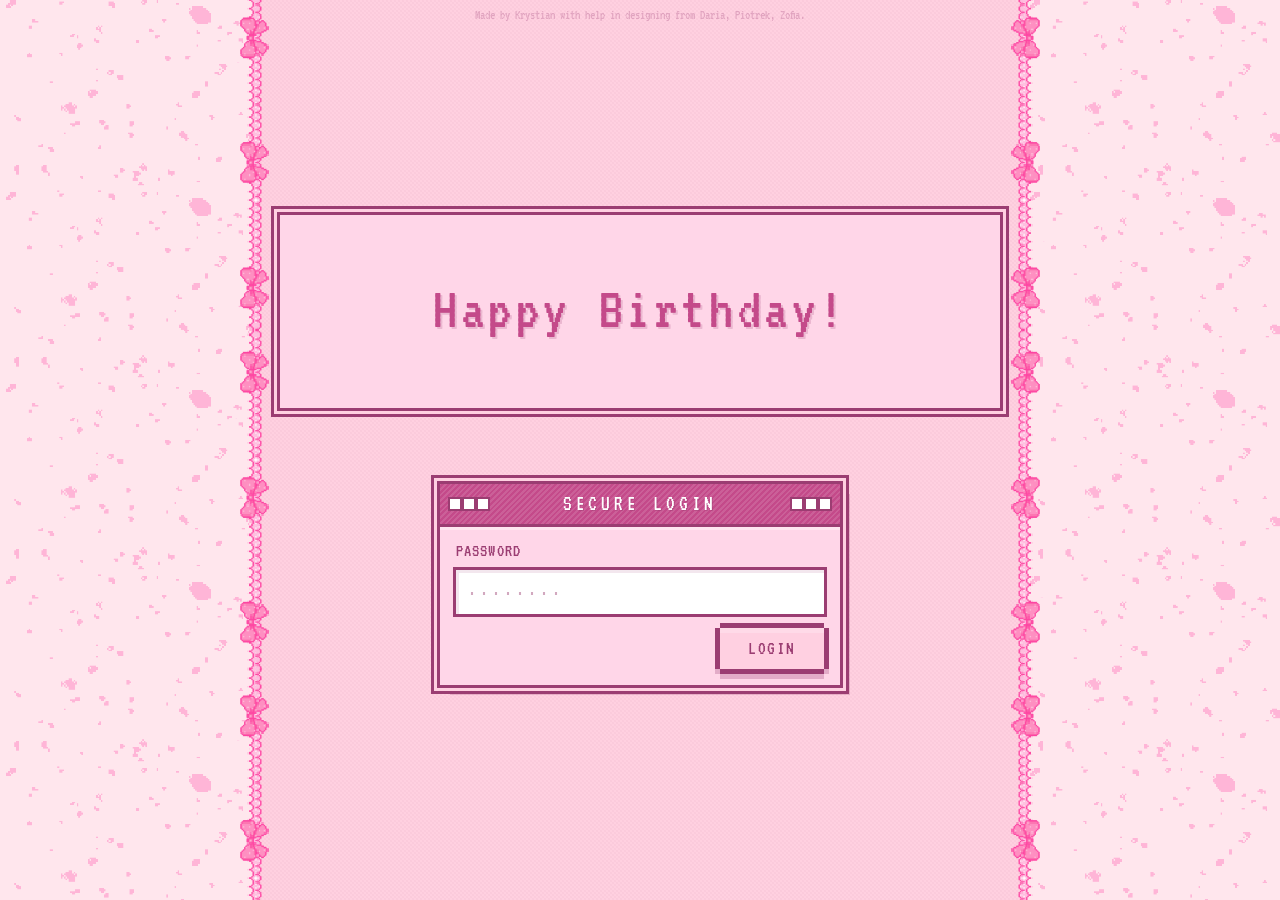
==== commit 11c5af08: "Update index.html" ====
--- a/index.html
+++ b/index.html
@@ -30,7 +30,7 @@
                 <ul class="main-nav__list">
                     <!-- Pixel art buttons: gruby obrys + cień jak „Simple Pixel Art Buttons”, kolory z palety strony -->
                     <li><a class="main-nav__pixel" href="/18ania">Zyczenia</a></li>
-                    <li><a class="main-nav__pixel" href="zdjecia/index.html">Zdjecia</a></li>
+                    <li><a class="main-nav__pixel" href="zdjecia/">Zdjecia</a></li>
                 </ul>
                 <img class="main-nav__decor main-nav__decor--right" src="bunny.png" alt="">
             </nav>
@@ -163,7 +163,7 @@
             <div class="countdown-clock" id="countdown-clock" role="timer">
                 <!-- Napis z datą: dopasuj do stałych COUNTDOWN_* w script.js -->
                 <div id="countdown-clock-running" class="countdown-clock__running">
-                    <p>Dla tych co nie wiedza o co chodzi - na stronie bedzie fota kazdego i obok zyczenia od niego a ania dostanie koperte z linkiem i haslem do strony (preferable otworzyc ja na kompie ale na telefonie tez jako tako bedzie dzialac, prosba aby kazdy o ile to mozliwe podeslal mi swoja fote jakas normalna a nie zakryta cala twarz gangster type shit i zyczenia dla ani tak 2-4 zdań ktore pozniej wleca na strone) Haslo do strony to na razie 1 ale EdwardZjadłSołtysa też działa XD I pls nie leakujcie nic ani + jak ktos ma pomysly albo znajdzie bugi co do dac do stronki to lmk na ig albo mess + strona nie jest jeszcze fully done</p>
+                    <p>Dla tych co nie wiedza o co chodzi - na stronie bedzie fota kazdego i obok zyczenia od niego a ania dostanie koperte z linkiem i haslem do strony (preferable otworzyc ja na kompie ale na telefonie tez jako tako bedzie dzialac, prosba aby kazdy o ile to mozliwe podeslal mi swoja fote jakas normalna a nie zakryta cala twarz gangster type shit i zyczenia dla ani tak 2-4 zdań ktore pozniej wleca na strone) Haslo do strony to na razie 1 ale EdwardZjadłSołtysa też działa XD I pls nie leakujcie nic Ani + jak ktos ma pomysly co dodac albo znajdzie bugi do stronki to lmk na ig albo mess + strona nie jest jeszcze fully done</p>
                     <p class="countdown-clock__caption">
                         Do <strong>6 maja 2026</strong> · <strong>18:00</strong>
                         <span class="countdown-clock__tz">czas polski (Europe/Warsaw)</span>
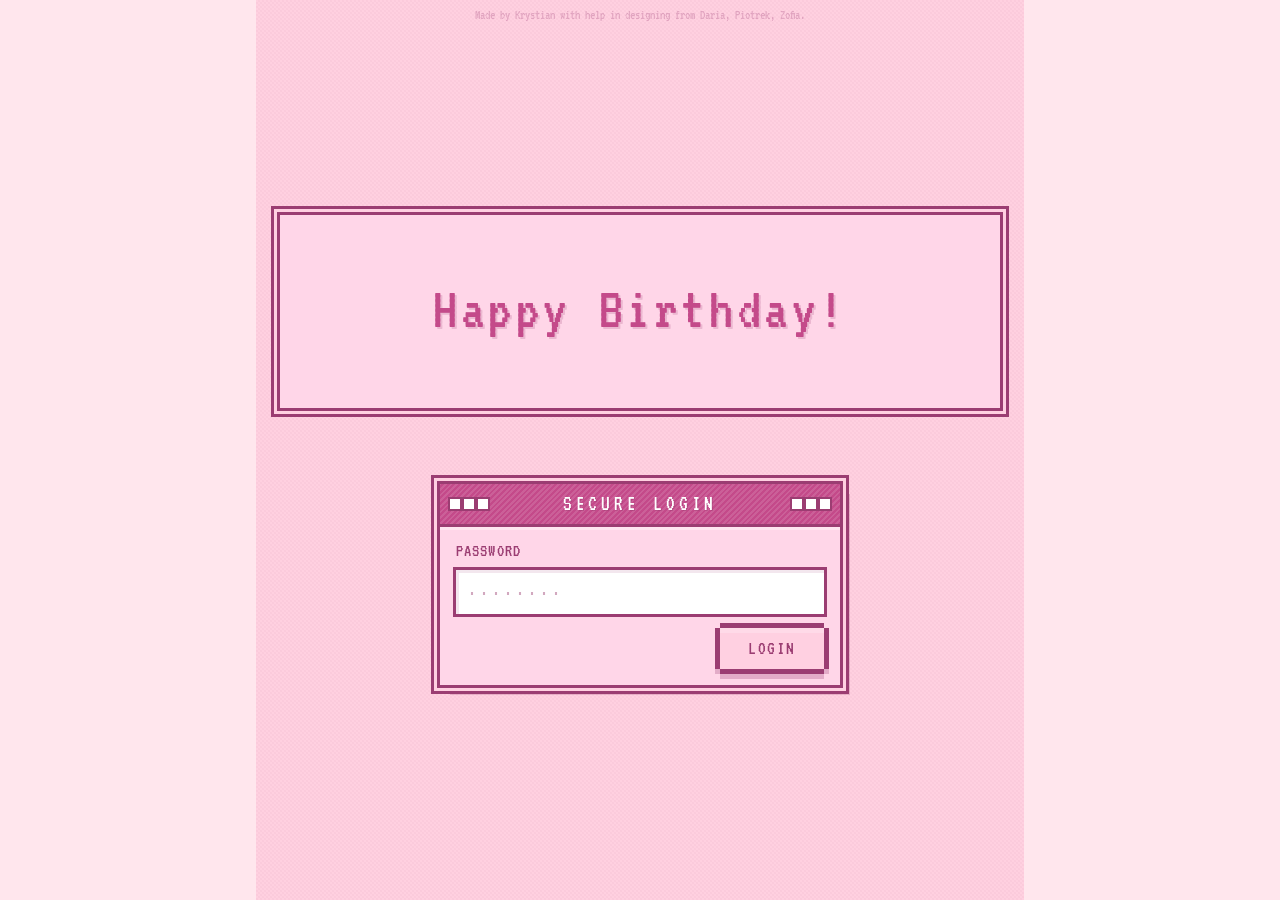
==== commit 8d4d004c: "Add files via upload" ====
--- a/index.html
+++ b/index.html
@@ -14,25 +14,25 @@
 
     <main class="page-main">
         <div class="border-strip border-strip--left" aria-hidden="true">
-            <div class="border-tile-wrap"><img class="border-tile border-tile--left" src="border.png" alt=""></div>
-            <div class="border-tile-wrap"><img class="border-tile border-tile--left2" src="border.png" alt=""></div>
+            <div class="border-tile-wrap"><img class="border-tile border-tile--left" src="bgimages/border.png" alt=""></div>
+            <div class="border-tile-wrap"><img class="border-tile border-tile--left2" src="bgimages/border.png" alt=""></div>
         </div>
         <div class="border-strip border-strip--right" aria-hidden="true">
-            <div class="border-tile-wrap"><img class="border-tile border-tile--right" src="border.png" alt=""></div>
-            <div class="border-tile-wrap"><img class="border-tile border-tile--right2" src="border.png" alt=""></div>
+            <div class="border-tile-wrap"><img class="border-tile border-tile--right" src="bgimages/border.png" alt=""></div>
+            <div class="border-tile-wrap"><img class="border-tile border-tile--right2" src="bgimages/border.png" alt=""></div>
         </div>
 
         <div id="password-gate-backdrop" class="password-gate-backdrop" aria-hidden="true"></div>
 
         <div id="protected" class="protected">
             <nav class="main-nav" aria-label="Nawigacja">
-                <img class="main-nav__decor main-nav__decor--left" src="cake.png" alt="">
+                <img class="main-nav__decor main-nav__decor--left" src="minimages/cake.png" alt="">
                 <ul class="main-nav__list">
                     <!-- Pixel art buttons: gruby obrys + cień jak „Simple Pixel Art Buttons”, kolory z palety strony -->
-                    <li><a class="main-nav__pixel" href="/18ania">Zyczenia</a></li>
-                    <li><a class="main-nav__pixel" href="zdjecia/">Zdjecia</a></li>
+                    <li><a class="main-nav__pixel" href="index.html">Zyczenia</a></li>
+                    <li><a class="main-nav__pixel" href="zdjecia/index.html">Zdjecia</a></li>
                 </ul>
-                <img class="main-nav__decor main-nav__decor--right" src="bunny.png" alt="">
+                <img class="main-nav__decor main-nav__decor--right" src="minimages/bunny.png" alt="">
             </nav>
 
             <div class="nav-section-border-wrap" aria-hidden="true"></div>
@@ -43,117 +43,129 @@
                 <div class="windows-showcase">
                     <article class="imagewindow-wrap imagewindow-wrap--right" id="window-row-01">
                         <div class="imagewindow-wrap__media">
-                            <div class="image-window"><div class="image-window__mat"><img class="image-window__content" src="test.jpg" alt=""></div><img class="image-window__frame" src="imagewindow.png" alt="" width="267" height="268"></div>
+                            <div class="image-window"><div class="image-window__mat"><img class="image-window__content" src="faceimages/daria.png" alt="Zdjęcie: Daria"></div><img class="image-window__frame" src="bgimages/imagewindow.png" alt="" width="267" height="268"></div>
                             <p class="image-window__name">Daria</p>
                         </div>
-                        <div class="text-window"><p class="text-window__content">Lorem ipsum dolor sit amet consectetur adipisicing elit. Quisquam, quos.Lorem ipsum dolor sit amet consectetur adipisicing elit. Quisquam, quos.Lorem ipsum dolor sit amet consectetur adipisicing elit. Quisquam, quos.Lorem ipsum dolor sit amet consectetur adipisicing elit. Quisquam, quos.</p><img class="text-window__frame" src="textwindow.png" alt=""></div>
-                        <img src="blade.png" alt="blade" style="width: 15%; height: 15%; margin-right: 200px; margin-top: 100px; transform: scaleX(-1);">
+                        <div class="text-window"><p class="text-window__content">wszystkiego najlepszego Aniu!! pieniedzy na wszystkie zachcianki i potrzeby, buldakow, sily aby bic moidow i aby ci naoya nago tanczyl!!</p><img class="text-window__frame" src="bgimages/textwindow.png" alt=""></div>
+                        <img src="minimages/blade.png" alt="blade" style="width: 15%; height: 15%; margin-right: 200px; margin-top: 100px; transform: scaleX(-1);">
                     </article>
                     <article class="imagewindow-wrap imagewindow-wrap--left" id="window-row-02">
                         <div class="imagewindow-wrap__media">
-                            <div class="image-window"><div class="image-window__mat"><img class="image-window__content" src="test.jpg" alt=""></div><img class="image-window__frame" src="imagewindow.png" alt="" width="267" height="268"></div>
+                            <div class="image-window"><div class="image-window__mat"><img class="image-window__content" src="faceimages/lena.png" alt="Zdjęcie: Lena"></div><img class="image-window__frame" src="bgimages/imagewindow.png" alt="" width="267" height="268"></div>
                             <p class="image-window__name">Lena</p>
                         </div>
-                        <div class="text-window"><p class="text-window__content">Lorem ipsum dolor sit amet consectetur adipisicing elit. Quisquam, quos.</p><img class="text-window__frame" src="textwindow.png" alt=""></div>
-                        <img src="bunny2.png" alt="bunny2" style="width: 15%; height: 15%; margin-left: 200px; margin-top: 100px;">
+                        <div class="text-window"><p class="text-window__content">hej slodka troscian wszystkiego najlepszego zycze ci bogactwa jak krulowa i niewiem zebys byla happy !!! jestes teras unc !!!!!! ogolnie tooo mega cie lubie bo jestes fajna i sie bardzo ciesze ze zaczelysmy gadac i supi ze masz urodziny bo niewiem bo to sa urodziny a urodziny sa fajne ale no nieumiem pisac zyczen
+                            WSZYSTKIEGO NAJLEPSZEGO !!!!j!!!!!!!!!!!!!!!!!!!!!! lovju lov lov</p><img class="text-window__frame" src="bgimages/textwindow.png" alt=""></div>
+                        <img src="minimages/bunny2.png" alt="bunny2" style="width: 15%; height: 15%; margin-left: 200px; margin-top: 100px;">
                     </article>
                     <article class="imagewindow-wrap imagewindow-wrap--right" id="window-row-03">
                         <div class="imagewindow-wrap__media">
-                            <div class="image-window"><div class="image-window__mat"><img class="image-window__content" src="test.jpg" alt=""></div><img class="image-window__frame" src="imagewindow.png" alt="" width="267" height="268"></div>
+                            <div class="image-window"><div class="image-window__mat"><img class="image-window__content" src="faceimages/piksa.png" alt="Zdjęcie: Zofia"></div><img class="image-window__frame" src="bgimages/imagewindow.png" alt="" width="267" height="268"></div>
                             <p class="image-window__name">Zofia</p>
                         </div>
-                        <div class="text-window"><p class="text-window__content">Lorem ipsum dolor sit amet consectetur adipisicing elit. Quisquam, quos.</p><img class="text-window__frame" src="textwindow.png" alt=""></div>
-                        <img src="catpresent.png" alt="catpresent" style="width: 15%; height: 15%; margin-right: 200px; margin-top: 100px; transform: scaleX(-1);">
+                        <div class="text-window"><p class="text-window__content">Wszystkiego najlepszego Anuh!!! Zdrowia, szczęścia, pomarańczy, niech ci blade nago tańczy i Michael z sufitu patrzy. Obyś kasy miała od chuja i więcej, na ubrania i kompa. Mimo tych 18 dla mnie zawsze będziesz miała te 13 lat, obsesje na mha i będziesz ubierała się jak gotka. Kocham cię Ania!!</p><img class="text-window__frame" src="bgimages/textwindow.png" alt=""></div>
+                        <img src="minimages/catpresent.png" alt="catpresent" style="width: 15%; height: 15%; margin-right: 200px; margin-top: 100px; transform: scaleX(-1);">
                     </article>
                     <article class="imagewindow-wrap imagewindow-wrap--right" id="window-row-04">
                         <div class="imagewindow-wrap__media">
-                            <div class="image-window"><div class="image-window__mat"><img class="image-window__content" src="test.jpg" alt=""></div><img class="image-window__frame" src="imagewindow.png" alt="" width="267" height="268"></div>
+                            <div class="image-window"><div class="image-window__mat"><img class="image-window__content" src="minimages/ktos.png" alt="Zdjęcie: Krystian"></div><img class="image-window__frame" src="bgimages/imagewindow.png" alt="" width="267" height="268"></div>
                             <p class="image-window__name">Krystian</p>
                         </div>
-                        <div class="text-window"><p class="text-window__content">Lorem ipsum dolor sit amet consectetur adipisicing elit. Quisquam, quos.</p><img class="text-window__frame" src="textwindow.png" alt=""></div>
-                        <img src="bear.png" alt="bear" style="width: 15%; height: 15%; margin-right: 200px; margin-top: 150px; transform: scaleX(-1);">
+                        <div class="text-window"><p class="text-window__content">ABCD</p><img class="text-window__frame" src="bgimages/textwindow.png" alt=""></div>
+                        <img src="minimages/bear.png" alt="bear" style="width: 15%; height: 15%; margin-right: 200px; margin-top: 150px; transform: scaleX(-1);">
                     </article>
                     <article class="imagewindow-wrap imagewindow-wrap--left" id="window-row-05">
                         <div class="imagewindow-wrap__media">
-                            <div class="image-window"><div class="image-window__mat"><img class="image-window__content" src="test.jpg" alt=""></div><img class="image-window__frame" src="imagewindow.png" alt="" width="267" height="268"></div>
+                            <div class="image-window"><div class="image-window__mat"><img class="image-window__content" src="faceimages/piotrek.png" alt="Zdjęcie: Piotrek"></div><img class="image-window__frame" src="bgimages/imagewindow.png" alt="" width="267" height="268"></div>
                             <p class="image-window__name">Piotrek</p>
                         </div>
-                        <div class="text-window"><p class="text-window__content">Lorem ipsum dolor sit amet consectetur adipisicing elit. Quisquam, quos.</p><img class="text-window__frame" src="textwindow.png" alt=""></div>
-                        <img src="cat.png" alt="cat" style="width: 10%; height: 10%; margin-left: 200px; margin-top: 120px;">
+                        <div class="text-window"><p class="text-window__content">Wszystkiego najlepszego Aniuch!!! Zycze Ci kaski na wszystkie monstery, buldagi, sianka dla edka i komisje na pregnant naoye zenin. Moze w koncu jak masz 18-stke to ruda malpa ci da w spokoju goonowac w swojej ruderze. Stay retarded unc, nie zmieniaj sie.🥳</p><img class="text-window__frame" src="bgimages/textwindow.png" alt=""></div>
+                        <img src="minimages/cat.png" alt="cat" style="width: 10%; height: 10%; margin-left: 200px; margin-top: 120px;">
                     </article>
                     <article class="imagewindow-wrap imagewindow-wrap--right" id="window-row-06">
                         <div class="imagewindow-wrap__media">
-                            <div class="image-window"><div class="image-window__mat"><img class="image-window__content" src="test.jpg" alt=""></div><img class="image-window__frame" src="imagewindow.png" alt="" width="267" height="268"></div>
+                            <div class="image-window"><div class="image-window__mat"><img class="image-window__content" src="faceimages/basia.png" alt="Zdjęcie: Basia"></div><img class="image-window__frame" src="bgimages/imagewindow.png" alt="" width="267" height="268"></div>
                             <p class="image-window__name">Basia</p>
                         </div>
-                        <div class="text-window"><p class="text-window__content">Lorem ipsum dolor sit amet consectetur adipisicing elit. Quisquam, quos.</p><img class="text-window__frame" src="textwindow.png" alt=""></div>
-                        <img src="strawcat.png" alt="strawberry" style="width: 10%; height: 10%; margin-right: 250px; margin-top: 150px; transform: scaleX(-1);">
-                    </article>
-                    <article class="imagewindow-wrap imagewindow-wrap--right" id="window-row-06">
-                        <div class="imagewindow-wrap__media">
-                            <div class="image-window"><div class="image-window__mat"><img class="image-window__content" src="test.jpg" alt=""></div><img class="image-window__frame" src="imagewindow.png" alt="" width="267" height="268"></div>
+                        <div class="text-window"><p class="text-window__content">HEJ ANIASAYO WSZYSTKIEGO NAJLEPSZEGO KOCHAM CIE NIE ZMIENIAJ SIE BO JESTES SLODKA SUPER NIE ZYCZS CI BULDAKOW ANI MONSTERUW BO JESTEM ORYGINALNA NIETO CO INNI ZYCZE CI NATOMIAST RENTY I MILEGO BYCIA BABCIOM LOVE U 💗💗💗</p><img class="text-window__frame" src="bgimages/textwindow.png" alt=""></div>
+                        <img src="minimages/strawcat.png" alt="strawberry" style="width: 10%; height: 10%; margin-right: 250px; margin-top: 150px; transform: scaleX(-1);">
+                    </article>
+                    <article class="imagewindow-wrap imagewindow-wrap--right" id="window-row-06b">
+                        <div class="imagewindow-wrap__media">
+                            <div class="image-window"><div class="image-window__mat"><img class="image-window__content" src="faceimages/wera.png" alt="Zdjęcie: Weronika"></div><img class="image-window__frame" src="bgimages/imagewindow.png" alt="" width="267" height="268"></div>
                             <p class="image-window__name">Weronika</p>
                         </div>
-                        <div class="text-window"><p class="text-window__content">Lorem ipsum dolor sit amet consectetur adipisicing elit. Quisquam, quos.</p><img class="text-window__frame" src="textwindow.png" alt=""></div>
-                        <img src="foxy.png" alt="foxy" style="width: 10%; height: 10%; margin-right: 250px; margin-top: 150px;">
+                        <div class="text-window"><p class="text-window__content">Aniu życzę ci wszystkiego najlepszego w 18 urodziny i wszystkie następne, dużo pieniędzy i monsterów, teraz ty też jesteś babcią.</p><img class="text-window__frame" src="bgimages/textwindow.png" alt=""></div>
+                        <img src="minimages/foxy.png" alt="foxy" style="width: 10%; height: 10%; margin-right: 250px; margin-top: 150px;">
                     </article>
                     <article class="imagewindow-wrap imagewindow-wrap--left" id="window-row-07">
                         <div class="imagewindow-wrap__media">
-                            <div class="image-window"><div class="image-window__mat"><img class="image-window__content" src="test.jpg" alt=""></div><img class="image-window__frame" src="imagewindow.png" alt="" width="267" height="268"></div>
+                            <div class="image-window"><div class="image-window__mat"><img class="image-window__content" src="faceimages/dawid.png" alt="Zdjęcie: Dawid"></div><img class="image-window__frame" src="bgimages/imagewindow.png" alt="" width="267" height="268"></div>
                             <p class="image-window__name">Dawid</p>
                         </div>
-                        <div class="text-window"><p class="text-window__content">Lorem ipsum dolor sit amet consectetur adipisicing elit. Quisquam, quos.</p><img class="text-window__frame" src="textwindow.png" alt=""></div>
-                        <img src="doghpb.png" alt="doghpb" style="width: 10%; height: 10%; margin-left: 200px; margin-top: 120px;">
+                        <div class="text-window"><p class="text-window__content">Aniu wszystkiego najlepszego z okazji 18-stki! Niech życie cię rozpieszcza a dobre chwile niech same się znajdują. Pamiętaj by być soba a co najważniejsze odpowiedzialną. Wszystkiego najlepszego! 🎈🥳🎂</p><img class="text-window__frame" src="bgimages/textwindow.png" alt=""></div>
+                        <img src="minimages/doghpb.png" alt="doghpb" style="width: 10%; height: 10%; margin-left: 200px; margin-top: 120px;">
                     </article>
                     <article class="imagewindow-wrap imagewindow-wrap--left" id="window-row-08">
                         <div class="imagewindow-wrap__media">
-                            <div class="image-window"><div class="image-window__mat"><img class="image-window__content" src="test.jpg" alt=""></div><img class="image-window__frame" src="imagewindow.png" alt="" width="267" height="268"></div>
+                            <div class="image-window"><div class="image-window__mat"><img class="image-window__content" src="faceimages/alan.png" alt="Zdjęcie: Alan"></div><img class="image-window__frame" src="bgimages/imagewindow.png" alt="" width="267" height="268"></div>
                             <p class="image-window__name">Alan</p>
                         </div>
-                        <div class="text-window"><p class="text-window__content">Lorem ipsum dolor sit amet consectetur adipisicing elit. Quisquam, quos.</p><img class="text-window__frame" src="textwindow.png" alt=""></div>
-                        <img src="afton.png" alt="afton" style="width: 7%; height: 7%; margin-left: 250px; margin-top: 120px;">
+                        <div class="text-window"><p class="text-window__content">Sto lat ania abyś miała tyle hajsu żebyś mogła kupić wszystko w maku , dużo energii byś mogła Krystiania bić i dobrych ocen byś nie powtarzała klasy</p><img class="text-window__frame" src="bgimages/textwindow.png" alt=""></div>
+                        <img src="minimages/afton.png" alt="afton" style="width: 7%; height: 7%; margin-left: 250px; margin-top: 120px;">
                     </article>
                     <article class="imagewindow-wrap imagewindow-wrap--right" id="window-row-09">
                         <div class="imagewindow-wrap__media">
-                            <div class="image-window"><div class="image-window__mat"><img class="image-window__content" src="test.jpg" alt=""></div><img class="image-window__frame" src="imagewindow.png" alt="" width="267" height="268"></div>
+                            <div class="image-window"><div class="image-window__mat"><img class="image-window__content" src="faceimages/sara.png" alt="Zdjęcie: Sara"></div><img class="image-window__frame" src="bgimages/imagewindow.png" alt="" width="267" height="268"></div>
                             <p class="image-window__name">Sara</p>
                         </div>
-                        <div class="text-window"><p class="text-window__content">Lorem ipsum dolor sit amet consectetur adipisicing elit. Quisquam, quos.</p><img class="text-window__frame" src="textwindow.png" alt=""></div>
-                        <img src="bunny3.png" alt="bunny3" style="width: 10%; height: 10%; margin-right: 250px; margin-top: 150px;">
+                        <div class="text-window"><p class="text-window__content">Chej na twoje urodziny życze Ci Aniu tradycyjnie kasy chlania i ruchania jak jest kasa to jest pomyslnosc jak ruchanie to zdrowie a jak jest chlanie to jest szczescie. Miej dużo powodów do szczescia i wiele sukcesow w doroslym zyciu. Oby ci to przynioslo cudne chwile. Nie rezygnuj z tego co dla Ciebie ważne i napewno mądrze wybieraj 😙 Niech w twoim zyciu nie zabraknie ci wspierajacych i przede wszystkim non-toxic ludzi ktorzy na ciebie zasluguja. Czerp kochana radosc z zycia i fr korzystaj z niego❤️‍🩹 
+                            I oby Cie plecy nie napierdalaly
+                            Witamy w klubie staruszkow, love ya 😜 <33</p><img class="text-window__frame" src="bgimages/textwindow.png" alt=""></div>
+                        <img src="minimages/bunny3.png" alt="bunny3" style="width: 10%; height: 10%; margin-right: 250px; margin-top: 150px;">
                     </article>
                     <article class="imagewindow-wrap imagewindow-wrap--left" id="window-row-10">
                         <div class="imagewindow-wrap__media">
-                            <div class="image-window"><div class="image-window__mat"><img class="image-window__content" src="test.jpg" alt=""></div><img class="image-window__frame" src="imagewindow.png" alt="" width="267" height="268"></div>
+                            <div class="image-window"><div class="image-window__mat"><img class="image-window__content" src="faceimages/martyna.png" alt="Zdjęcie: Martyna"></div><img class="image-window__frame" src="bgimages/imagewindow.png" alt="" width="267" height="268"></div>
                             <p class="image-window__name">Martyna</p>
                         </div>
-                        <div class="text-window"><p class="text-window__content">Lorem ipsum dolor sit amet consectetur adipisicing elit. Quisquam, quos.</p><img class="text-window__frame" src="textwindow.png" alt=""></div>
+                        <div class="text-window"><p class="text-window__content">Wszystkiego najlepszego Ania!! Życze ci dużo szczęścia zdrowia i oczywiście pieniędzy na wszystkie twoje zachcianki i żebyś żyła tak jak ci sie podoba!!!</p><img class="text-window__frame" src="bgimages/textwindow.png" alt=""></div>
+                        <img src="minimages/rambo.png" alt="rambo" style="width: 20%; height: 20%; margin-left: 200px; margin-top: 50px;">
                     </article>
                     <article class="imagewindow-wrap imagewindow-wrap--right" id="window-row-11">
                         <div class="imagewindow-wrap__media">
-                            <div class="image-window"><div class="image-window__mat"><img class="image-window__content" src="test.jpg" alt=""></div><img class="image-window__frame" src="imagewindow.png" alt="" width="267" height="268"></div>
+                            <div class="image-window"><div class="image-window__mat"><img class="image-window__content" src="faceimages/zuzia.png" alt="Zdjęcie: Zuzia"></div><img class="image-window__frame" src="bgimages/imagewindow.png" alt="" width="267" height="268"></div>
                             <p class="image-window__name">Zuzia</p>
                         </div>
-                        <div class="text-window"><p class="text-window__content">Lorem ipsum dolor sit amet consectetur adipisicing elit. Quisquam, quos.</p><img class="text-window__frame" src="textwindow.png" alt=""></div>
-                    </article>
+                        <div class="text-window"><p class="text-window__content">Szczesliwej 18 troscian!!! Zycze ci duzo pieniedzy na energetyki, wiecej bunnies, duzo wygranych gier(tak szczerze nie wiem w co grasz chyba umamusume) i oczywiscie duzo SZCZESCIAAA!!!!!! Jestem mega wdzieczna ze zaczelysmy gadac i ze razem z lena tworzymy bunny trio🥺 Pamietaj ze zawsze mozesz na mnie liczyc. Jak tylko potrzebujesz to pisz. Jak czegosc nie rozumiesz to mow. Mega love, mam nadzieje ze bede nadal cie krasc od twojej grupki zebys sie nie spozniala i ze bedziemy sie przyjaznic do konca szkoly( po szkole tez ofc) JESZCZE RAZ WSZYSTKIEGO NAJLEPSZEGO  TROSCIAN 
+
+                            LOVE Zuciaaa❤️❤️❤️❤️❤️❤️❤️</p><img class="text-window__frame" src="bgimages/textwindow.png" alt=""></div>
+                        <img src="minimages/FURINA.png" alt="furina" style="width: 15%; height: 15%; margin-right: 200px; margin-top: 100px;">
+                        </article>
                     <article class="imagewindow-wrap imagewindow-wrap--right" id="window-row-12">
                         <div class="imagewindow-wrap__media">
-                            <div class="image-window"><div class="image-window__mat"><img class="image-window__content" src="test.jpg" alt=""></div><img class="image-window__frame" src="imagewindow.png" alt="" width="267" height="268"></div>
+                            <div class="image-window"><div class="image-window__mat"><img class="image-window__content" src="faceimages/igor.png" alt="Zdjęcie: Igor"></div><img class="image-window__frame" src="bgimages/imagewindow.png" alt="" width="267" height="268"></div>
                             <p class="image-window__name">Igor</p>
                         </div>
-                        <div class="text-window"><p class="text-window__content">Lorem ipsum dolor sit amet consectetur adipisicing elit. Quisquam, quos.</p><img class="text-window__frame" src="textwindow.png" alt=""></div>
-                    </article><article class="imagewindow-wrap imagewindow-wrap--right" id="window-row-12">
-                        <div class="imagewindow-wrap__media">
-                            <div class="image-window"><div class="image-window__mat"><img class="image-window__content" src="test.jpg" alt=""></div><img class="image-window__frame" src="imagewindow.png" alt="" width="267" height="268"></div>
+                        <div class="text-window"><p class="text-window__content">ania wszystkiego najlepszego duzo monsterow zdrowia i dozywotniego crunchyrolla !!</p><img class="text-window__frame" src="bgimages/textwindow.png" alt=""></div>
+                        <img src="minimages/AFTONN.png" alt="afton" style="width: 15%; height: 15%; margin-right: 150px; margin-top: 50px; transform: scaleX(-1);">
+                    </article>
+                    <article class="imagewindow-wrap imagewindow-wrap--right" id="window-row-12b">
+                        <div class="imagewindow-wrap__media">
+                            <div class="image-window"><div class="image-window__mat"><img class="image-window__content" src="faceimages/milena.png" alt="Zdjęcie: Milena"></div><img class="image-window__frame" src="bgimages/imagewindow.png" alt="" width="267" height="268"></div>
                             <p class="image-window__name">Milena</p>
                         </div>
-                        <div class="text-window"><p class="text-window__content">Lorem ipsum dolor sit amet consectetur adipisicing elit. Quisquam, quos.</p><img class="text-window__frame" src="textwindow.png" alt=""></div>
-                    </article>
+                        <div class="text-window"><p class="text-window__content">Aniu ma kochana pokaz mi Swe kolana bo jestem w tobie zakochana
+                            A jak kolan nie pokażesz, me serce ukarzesz
+                            Sto lat sto lat żyj nam zdrowo i nie zapominaj kogo urodziny twe obchodzą</p><img class="text-window__frame" src="bgimages/textwindow.png" alt=""></div>
+                            <img src="minimages/ktos.png" alt="ktos" style="width: 15%; height: 15%; margin-right: 200px; margin-top: 60px;">
+                        </article>
                     <article class="imagewindow-wrap imagewindow-wrap--left" id="window-row-13">
                         <div class="imagewindow-wrap__media">
-                            <div class="image-window"><div class="image-window__mat"><img class="image-window__content" src="test.jpg" alt=""></div><img class="image-window__frame" src="imagewindow.png" alt="" width="267" height="268"></div>
+                            <div class="image-window"><div class="image-window__mat"><img class="image-window__content" src="faceimages/filp.png" alt="Zdjęcie: Filip"></div><img class="image-window__frame" src="bgimages/imagewindow.png" alt="" width="267" height="268"></div>
                             <p class="image-window__name">Filip</p>
                         </div>
-                        <div class="text-window"><p class="text-window__content">Lorem ipsum dolor sit amet consectetur adipisicing elit. Quisquam, quos.</p><img class="text-window__frame" src="textwindow.png" alt=""></div>
+                        <div class="text-window"><p class="text-window__content">Wszystkiego najlepszego ania dużo kasy dużo szczęścia niech schizofrenia ci nie doskwiera dużo blade-ow i dużo naoyi naoliwionych smacznego</p><img class="text-window__frame" src="bgimages/textwindow.png" alt=""></div>
                     </article>
                 </div>
             </section>
@@ -163,7 +175,6 @@
             <div class="countdown-clock" id="countdown-clock" role="timer">
                 <!-- Napis z datą: dopasuj do stałych COUNTDOWN_* w script.js -->
                 <div id="countdown-clock-running" class="countdown-clock__running">
-                    <p>Dla tych co nie wiedza o co chodzi - na stronie bedzie fota kazdego i obok zyczenia od niego a ania dostanie koperte z linkiem i haslem do strony (preferable otworzyc ja na kompie ale na telefonie tez jako tako bedzie dzialac, prosba aby kazdy o ile to mozliwe podeslal mi swoja fote jakas normalna a nie zakryta cala twarz gangster type shit i zyczenia dla ani tak 2-4 zdań ktore pozniej wleca na strone) Haslo do strony to na razie 1 ale EdwardZjadłSołtysa też działa XD I pls nie leakujcie nic Ani + jak ktos ma pomysly co dodac albo znajdzie bugi do stronki to lmk na ig albo mess + strona nie jest jeszcze fully done</p>
                     <p class="countdown-clock__caption">
                         Do <strong>6 maja 2026</strong> · <strong>18:00</strong>
                         <span class="countdown-clock__tz">czas polski (Europe/Warsaw)</span>
--- a/style.css
+++ b/style.css
@@ -64,7 +64,7 @@
     z-index: 1;
     background-color: var(--color-aside-bg);
     /* Zamiast wielu <img> — jeden plik, powtarzany w pionie */
-    background-image: url("./leaves.gif");
+    background-image: url("./bgimages/leaves.gif");
     background-repeat: repeat-y;
     background-position: center top;
     background-size: 100% auto;
@@ -330,7 +330,7 @@
     z-index: 1;
     overflow: visible;
     background-color: var(--color-nav-fallback);
-    background-image: url("./navbg.png");
+    background-image: url("./bgimages/navbg.png");
     background-repeat: repeat-x;
     background-position: center top;
     background-size: auto 100%;
@@ -829,7 +829,7 @@
     top: 0;
     height: var(--border-tile-height);
     transform: translateY(-42%);
-    background-image: url("./borderbig.png");
+    background-image: url("./bgimages/borderbig.png");
     background-repeat: repeat-x;
     background-position: center top;
     background-size: auto var(--border-tile-height);
@@ -924,6 +924,11 @@
         overflow-x: hidden;
     }
 
+    /* Telefon: bez pionowych border.png — zostaje poziomy zszyw pod nav (.nav-section-border-wrap) po zalogowaniu */
+    .border-strip {
+        display: none;
+    }
+
     .windows-showcase {
         padding: 16px 12px 24px;
         gap: 1.25rem;
@@ -933,6 +938,19 @@
         font-size: clamp(1.05rem, 3.8vw, 1.35rem);
         padding: 10px 22px;
         margin: 8px;
+    }
+
+    .countdown-clock {
+        width: min(100%, calc(720px - 30px));
+        padding: clamp(8px, 1.5vw, 14px) clamp(10px, 2.5vw, 22px) clamp(12px, 2vw, 18px);
+    }
+
+    .countdown-clock__value {
+        font-size: clamp(1.95rem, 8vw, 4.2rem);
+    }
+
+    .password-gate__window {
+        width: min(100%, calc(400px - 30px));
     }
 
     .countdown-clock__grid {
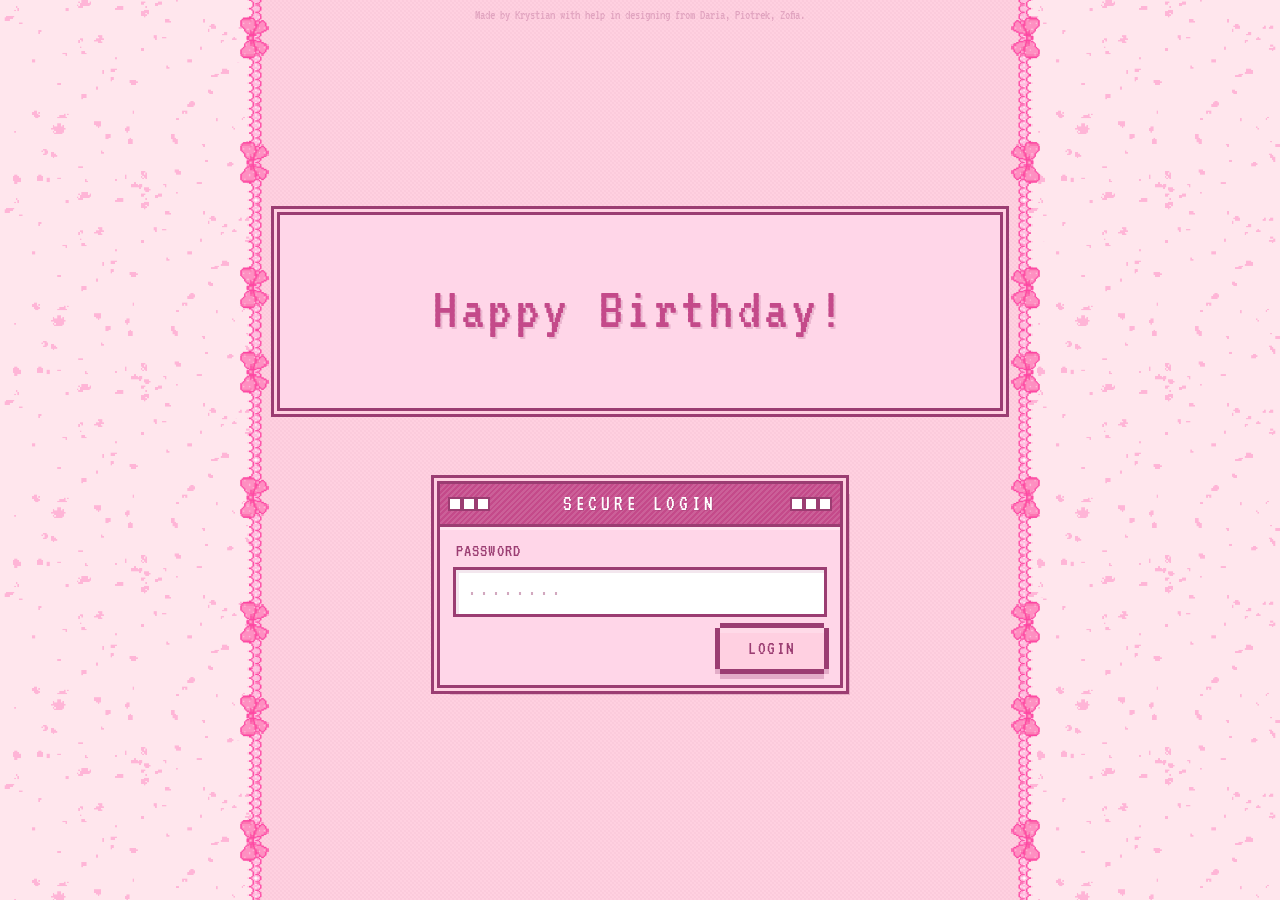
==== commit 993c391c: "Update index.html" ====
--- a/index.html
+++ b/index.html
@@ -68,10 +68,10 @@
                     </article>
                     <article class="imagewindow-wrap imagewindow-wrap--right" id="window-row-04">
                         <div class="imagewindow-wrap__media">
-                            <div class="image-window"><div class="image-window__mat"><img class="image-window__content" src="minimages/ktos.png" alt="Zdjęcie: Krystian"></div><img class="image-window__frame" src="bgimages/imagewindow.png" alt="" width="267" height="268"></div>
+                            <div class="image-window"><div class="image-window__mat"><img class="image-window__content" src="faceimages/krystian.png" alt="Zdjęcie: Krystian"></div><img class="image-window__frame" src="bgimages/imagewindow.png" alt="" width="267" height="268"></div>
                             <p class="image-window__name">Krystian</p>
                         </div>
-                        <div class="text-window"><p class="text-window__content">ABCD</p><img class="text-window__frame" src="bgimages/textwindow.png" alt=""></div>
+                        <div class="text-window"><p class="text-window__content">Czesc anuch!!! Wszystkiego Najlepszego z okazji... Bycia DZIADEM ❤️❤️, Obys poznala super osoby w zyciu, miala od chuja kaski i wiecej z nami wychodzila 🫣Trzymaj sie tam i pamietaj ze zawsze dla ciebie jestesmy jakbys czegos potrzebowala. I w sumie tez dziekuje bo znajomosc z toba dala mi wiele momentow do zapamietania, smiechu czy przemyslen i mam nadzieje ze bedzie takich wiecej. Super jestes, nie zmieniaj sie i jeszcze raz wszystkiego najlepszego!!! ✌️✌️</p><img class="text-window__frame" src="bgimages/textwindow.png" alt=""></div>
                         <img src="minimages/bear.png" alt="bear" style="width: 15%; height: 15%; margin-right: 200px; margin-top: 150px; transform: scaleX(-1);">
                     </article>
                     <article class="imagewindow-wrap imagewindow-wrap--left" id="window-row-05">
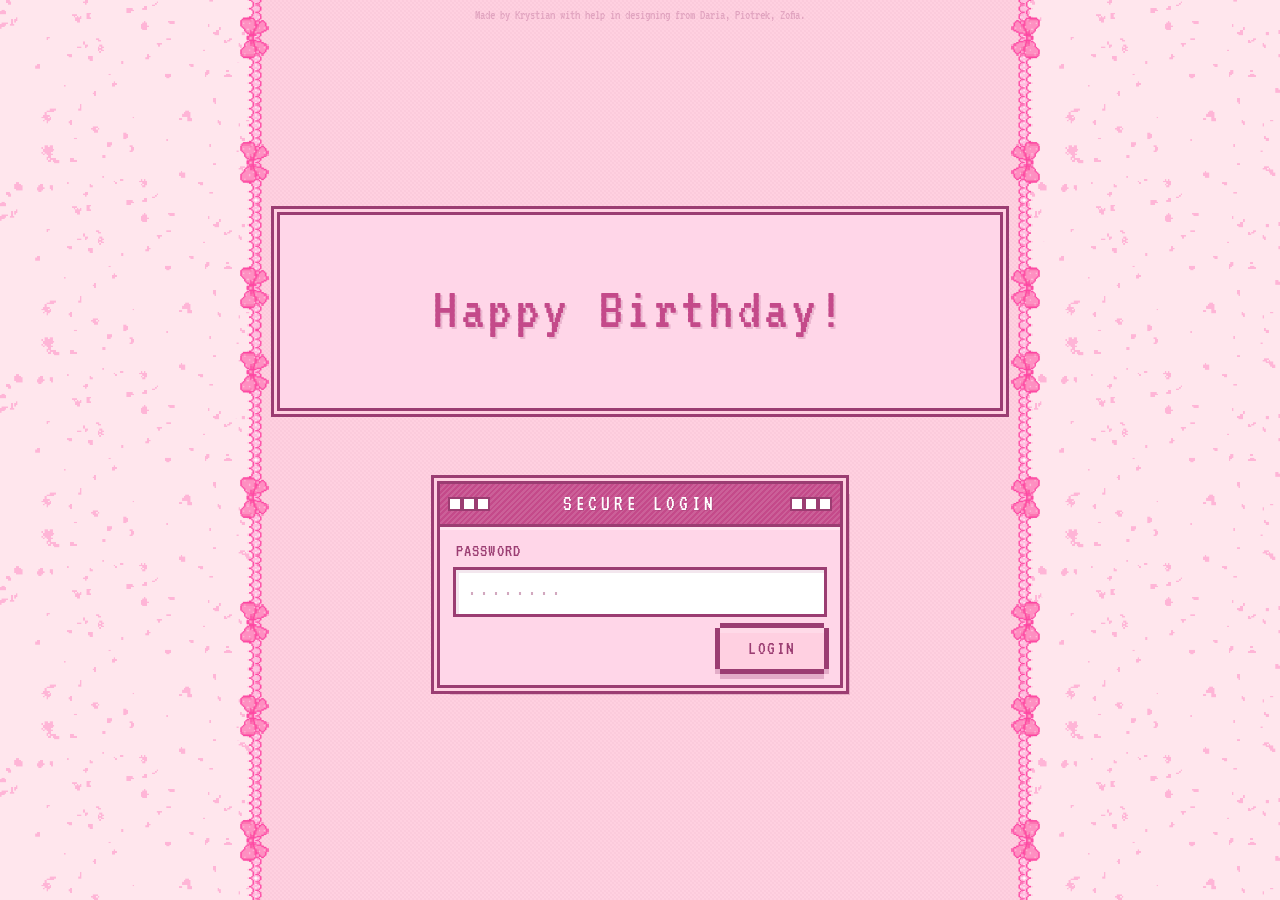
==== commit 8a53730a: "Update index.html" ====
--- a/index.html
+++ b/index.html
@@ -68,7 +68,7 @@
                     </article>
                     <article class="imagewindow-wrap imagewindow-wrap--right" id="window-row-04">
                         <div class="imagewindow-wrap__media">
-                            <div class="image-window"><div class="image-window__mat"><img class="image-window__content" src="faceimages/krystian.png" alt="Zdjęcie: Krystian"></div><img class="image-window__frame" src="bgimages/imagewindow.png" alt="" width="267" height="268"></div>
+                            <div class="image-window"><div class="image-window__mat"><img class="image-window__content" src="faceimages/krystian.jpg" alt="Zdjęcie: Krystian"></div><img class="image-window__frame" src="bgimages/imagewindow.png" alt="" width="267" height="268"></div>
                             <p class="image-window__name">Krystian</p>
                         </div>
                         <div class="text-window"><p class="text-window__content">Czesc anuch!!! Wszystkiego Najlepszego z okazji... Bycia DZIADEM ❤️❤️, Obys poznala super osoby w zyciu, miala od chuja kaski i wiecej z nami wychodzila 🫣Trzymaj sie tam i pamietaj ze zawsze dla ciebie jestesmy jakbys czegos potrzebowala. I w sumie tez dziekuje bo znajomosc z toba dala mi wiele momentow do zapamietania, smiechu czy przemyslen i mam nadzieje ze bedzie takich wiecej. Super jestes, nie zmieniaj sie i jeszcze raz wszystkiego najlepszego!!! ✌️✌️</p><img class="text-window__frame" src="bgimages/textwindow.png" alt=""></div>
